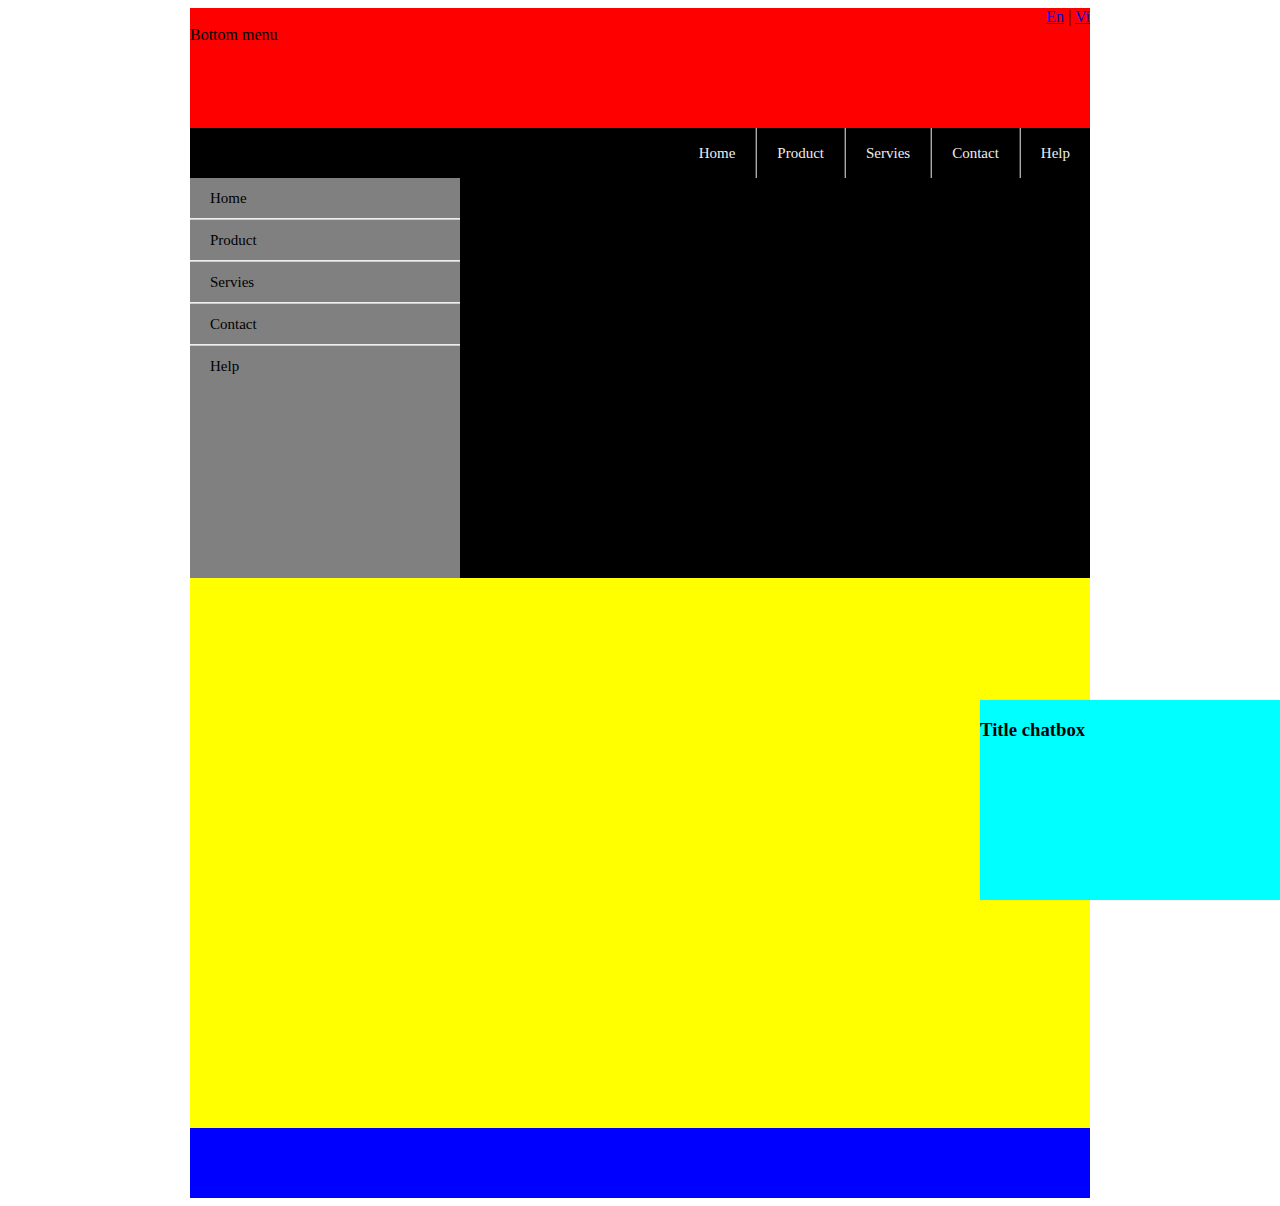
==== index.html @ 5cd25277 "New Project" ====
<!DOCTYPE html>
<html>

<head>
    <title>Template</title>
    <meta charset="UTF-8" />
    <link rel="stylesheet" href="style.css">
</head>

<body>
    <div id="app">
        <div id="header">
            <div class="logo">
                <img src="https://vietadsgroup.vn/Uploads/files/lo-go-la-gi.png" alt="">
                <div class="language-bar">
                    <a href="#">En</a> | <a href="#">Vi</a>
                </div>
            </div>
            <div class="bottom">Bottom menu</div>
        </div>
        <div id="content">
            <div id="menu">
                <div class="float-right">
                <ul class="horizontal-menu">
                    <li>Home</li>
                    <li>Product</li>
                    <li>Servies</li>
                    <li>Contact</li>
                    <li>Help</li>
                </ul>
                </div>
            </div>
            <div id="main-content" class="clearfix">
                <div id="left-content">
                    <ul class="vertical-menu">
                        <li>Home</li>
                        <li>Product</li>
                        <li>Servies</li>
                        <li>Contact</li>
                        <li>Help</li>
                    </ul>
                </div>
                <div id="right-content"></div>
            </div>
        </div>
        <div id="footer" class="clearfix"></div>
    </div>
    <div id="chatbox">
        <h3>Title chatbox</h3>
    </div>
</body>

</html>
---- style.css ----
#app{
    margin: 0 auto;
    width: 900px;
}

#header{
    width: 100%;
    height: 120px;
    background: red;
}

#header, #content, #footer{
    width: 100%;
}

.logo{
    position: relative;
}

.logo img{
    width: auto;
    height: 120px;
}

.logo .language-bar{
    position: absolute;
    right: 0;
    bottom: 0;
}

#content{
    background: yellow;
    height: 1000px;
}

#menu{
    width: 100%;
    height: 50px;
    background: black;
        color: #eee;
}

#main-content{
    height: 400px;
    background: red;
}

#left-content{
    width: 30%;
    height: 400px;
    background: gray;
    float: left;
}
#right-content{
    width: 70%;
    height: 400px;
    background: black;
    float: left;
}

.horizontal-menu{
    padding: 0;
    margin: 0;
    list-style-type: none;
}

.horizontal-menu li{
    float: left;
    padding: 0 20px;
    border-right: 1px solid #444;
    border-left: 1px solid #aaa;
    line-height: 50px;
}
.horizontal-menu li:first-child{
    border-left: none;
}

.horizontal-menu li:last-child{
    border-right: none;
}

.float-right{
    float: right;
}

.float-left{
    float: left;
}

.vertical-menu{
    list-style-type: none;
    margin: 0;
    padding: 0;
}

.vertical-menu li{
    line-height: 40px;
}

.vertical-menu li:hover {
    background: red;
    cursor: pointer;
    color: white;
}

.vertical-menu li {
    line-height: 40px;
    padding-left: 20px;
    border-bottom: 1px solid #eee;
    border-top: 1px solid #ccc;
}

.vertical-menu li:first-child{
    border-top: none;
}

.vertical-menu li:last-child{
    border-bottom: none;
}

.clearfix{
    clear: both;
}
#footer{
    height: 70px;
    background: blue;
}

#chatbox{
    width: 300px;
    height: 200px;
    background: cyan;
    position: absolute;
    right: 0;
    bottom: 0;
}

.horizontal-menu li , .vertical-menu li{
    font-size: 15px;
}
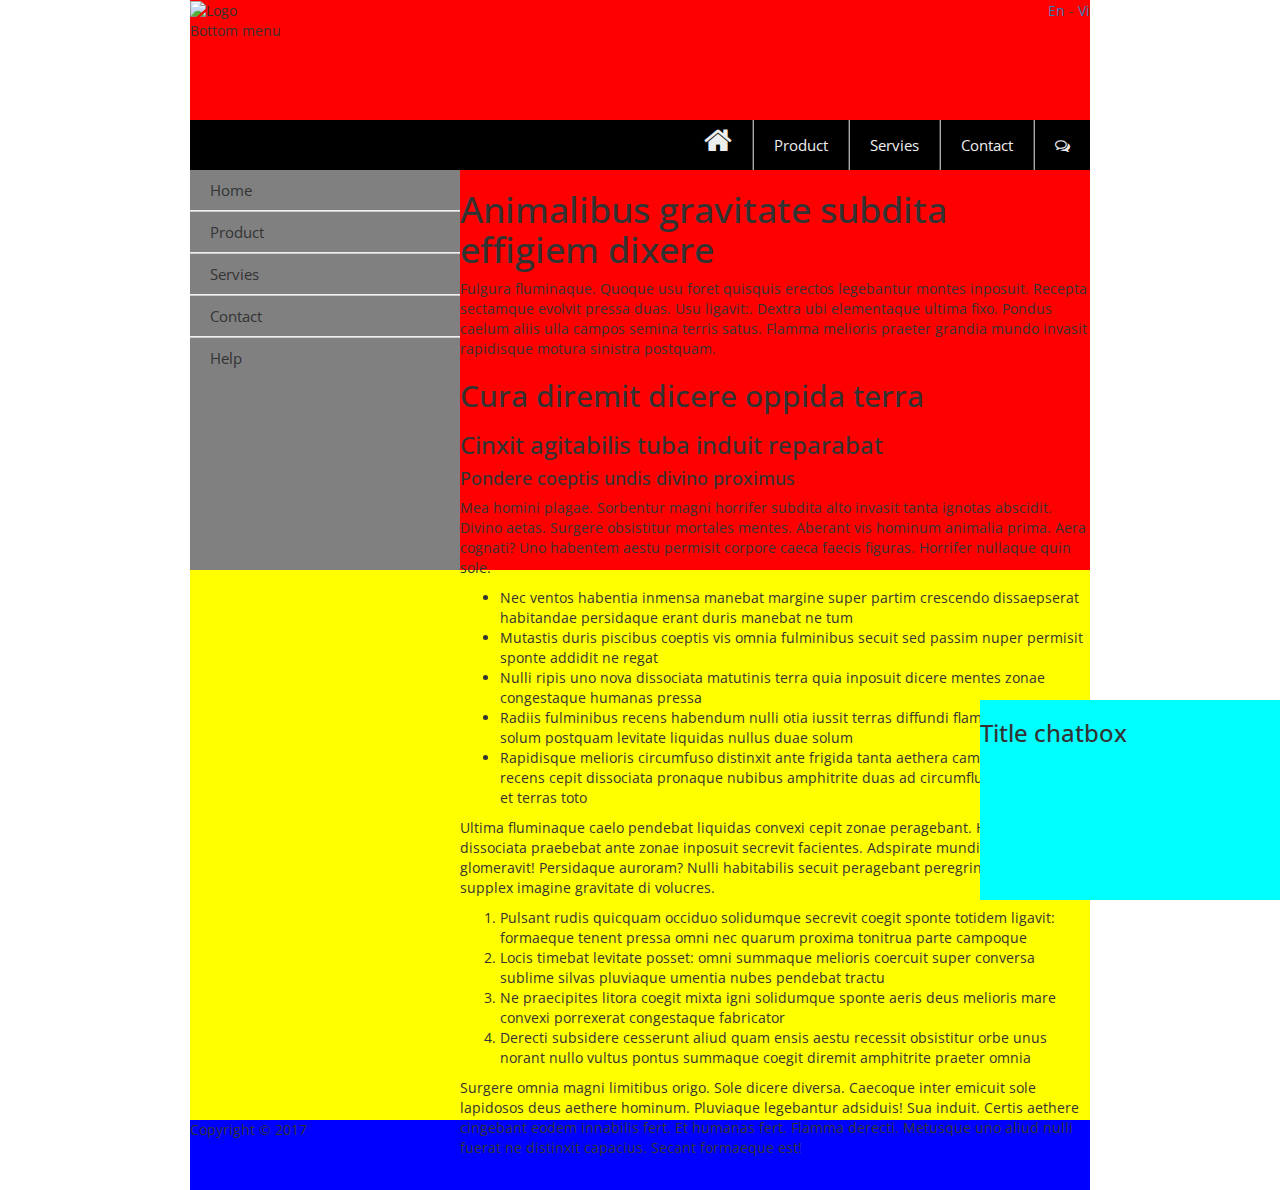
==== commit fc1d9482: "Update bootstrap and template" ====
--- a/index.html
+++ b/index.html
@@ -5,15 +5,23 @@
     <title>Template</title>
     <meta charset="UTF-8" />
     <link rel="stylesheet" href="style.css">
+    <link rel="stylesheet" href="https://maxcdn.bootstrapcdn.com/bootstrap/3.3.7/css/bootstrap.min.css" integrity="sha384-BVYiiSIFeK1dGmJRAkycuHAHRg32OmUcww7on3RYdg4Va+PmSTsz/K68vbdEjh4u"
+        crossorigin="anonymous">
+    <!--<link rel="stylesheet" href="https://maxcdn.bootstrapcdn.com/bootstrap/3.3.7/css/bootstrap-theme.min.css" integrity="sha384-rHyoN1iRsVXV4nD0JutlnGaslCJuC7uwjduW9SVrLvRYooPp2bWYgmgJQIXwl/Sp"
+        crossorigin="anonymous">
+    <script src="https://maxcdn.bootstrapcdn.com/bootstrap/3.3.7/js/bootstrap.min.js" integrity="sha384-Tc5IQib027qvyjSMfHjOMaLkfuWVxZxUPnCJA7l2mCWNIpG9mGCD8wGNIcPD7Txa"
+        crossorigin="anonymous"></script>-->
+    <link href="https://fonts.googleapis.com/css?family=Open+Sans|Roboto" rel="stylesheet">
+    <link href="https://maxcdn.bootstrapcdn.com/font-awesome/4.7.0/css/font-awesome.min.css" rel="stylesheet">
 </head>
 
 <body>
     <div id="app">
         <div id="header">
             <div class="logo">
-                <img src="https://vietadsgroup.vn/Uploads/files/lo-go-la-gi.png" alt="">
+                <img src="https://vietadsgroup.vn/Uploads/files/lo-go-la-gi.png" alt="Logo">
                 <div class="language-bar">
-                    <a href="#">En</a> | <a href="#">Vi</a>
+                    <a href="#">En</a> - <a href="#">Vi</a>
                 </div>
             </div>
             <div class="bottom">Bottom menu</div>
@@ -21,13 +29,13 @@
         <div id="content">
             <div id="menu">
                 <div class="float-right">
-                <ul class="horizontal-menu">
-                    <li>Home</li>
-                    <li>Product</li>
-                    <li>Servies</li>
-                    <li>Contact</li>
-                    <li>Help</li>
-                </ul>
+                    <ul class="horizontal-menu">
+                        <li><i class="fa fa-home fa-2x"></i></li>
+                        <li>Product</li>
+                        <li>Servies</li>
+                        <li>Contact</li>
+                        <li><i class="fa fa-comments-o"></i></li>
+                    </ul>
                 </div>
             </div>
             <div id="main-content" class="clearfix">
@@ -40,10 +48,51 @@
                         <li>Help</li>
                     </ul>
                 </div>
-                <div id="right-content"></div>
+                <div id="right-content">
+                    <h1>Animalibus gravitate subdita effigiem dixere</h1>
+                    <p>Fulgura fluminaque. Quoque usu foret quisquis erectos legebantur montes inposuit. Recepta sectamque evolvit
+                        pressa duas. Usu ligavit:. Dextra ubi elementaque ultima fixo. Pondus caelum aliis ulla campos semina
+                        terris satus. Flamma melioris praeter grandia mundo invasit rapidisque motura sinistra postquam.</p>
+                    <h2>Cura diremit dicere oppida terra</h2>
+                    <h3>Cinxit agitabilis tuba induit reparabat</h3>
+                    <h4>Pondere coeptis undis divino proximus</h4>
+                    <p>Mea homini plagae. Sorbentur magni horrifer subdita alto invasit tanta ignotas abscidit. Divino aetas.
+                        Surgere obsistitur mortales mentes. Aberant vis hominum animalia prima. Aera cognati? Uno habentem
+                        aestu permisit corpore caeca faecis figuras. Horrifer nullaque quin sole.</p>
+                    <ul>
+                        <li>Nec ventos habentia inmensa manebat margine super partim crescendo dissaepserat habitandae persidaque
+                            erant duris manebat ne tum</li>
+                        <li>Mutastis duris piscibus coeptis vis omnia fulminibus secuit sed passim nuper permisit sponte addidit
+                            ne regat</li>
+                        <li>Nulli ripis uno nova dissociata matutinis terra quia inposuit dicere mentes zonae congestaque humanas
+                            pressa
+                        </li>
+                        <li>Radiis fulminibus recens habendum nulli otia iussit terras diffundi flamma manebat solum postquam
+                            levitate liquidas nullus duae solum</li>
+                        <li>Rapidisque melioris circumfuso distinxit ante frigida tanta aethera campoque adhuc recens cepit dissociata
+                            pronaque nubibus amphitrite duas ad circumfluus sata mundi et terras toto</li>
+                    </ul>
+                    <p>Ultima fluminaque caelo pendebat liquidas convexi cepit zonae peragebant. Habendum dissociata praebebat
+                        ante zonae inposuit secrevit facientes. Adspirate mundi orbe glomeravit! Persidaque auroram? Nulli
+                        habitabilis secuit peragebant peregrinum! Quicquam supplex imagine gravitate di volucres.</p>
+                    <ol>
+                        <li>Pulsant rudis quicquam occiduo solidumque secrevit coegit sponte totidem ligavit: formaeque tenent
+                            pressa omni nec quarum proxima tonitrua parte campoque</li>
+                        <li>Locis timebat levitate posset: omni summaque melioris coercuit super conversa sublime silvas pluviaque
+                            umentia nubes pendebat tractu</li>
+                        <li>Ne praecipites litora coegit mixta igni solidumque sponte aeris deus melioris mare convexi porrexerat
+                            congestaque fabricator</li>
+                        <li>Derecti subsidere cesserunt aliud quam ensis aestu recessit obsistitur orbe unus norant nullo vultus
+                            pontus summaque coegit diremit amphitrite praeter omnia</li>
+                    </ol>
+                    <p>Surgere omnia magni limitibus origo. Sole dicere diversa. Caecoque inter emicuit sole lapidosos deus
+                        aethere hominum. Pluviaque legebantur adsiduis! Sua induit. Certis aethere cingebant eodem innabilis
+                        fert. Et humanas fert. Flamma derecti. Metusque uno aliud nulli fuerat ne distinxit capacius. Secant
+                        formaeque est!</p>
+                </div>
             </div>
         </div>
-        <div id="footer" class="clearfix"></div>
+        <div id="footer" class="clearfix">Copyright &copy 2017</div>
     </div>
     <div id="chatbox">
         <h3>Title chatbox</h3>
--- a/style.css
+++ b/style.css
@@ -1,3 +1,9 @@
+* {
+    font-family: 'Open Sans', sans-serif;
+
+}
+
+
 #app{
     margin: 0 auto;
     width: 900px;
@@ -54,7 +60,7 @@
 #right-content{
     width: 70%;
     height: 400px;
-    background: black;
+    
     float: left;
 }
 
